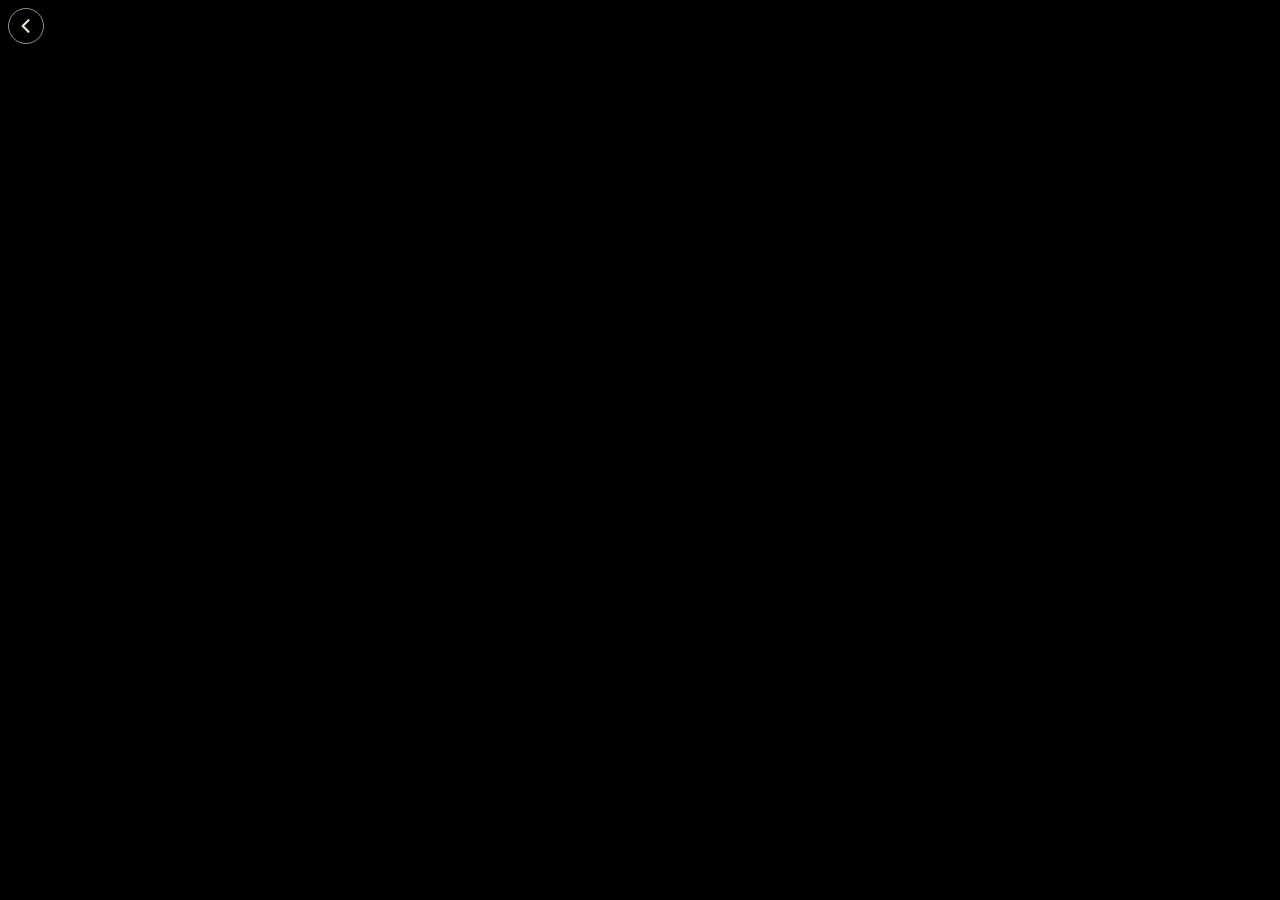
==== warfare1944/web/index.html @ 463a3971 "Move Age of War, Block Blaster, Bloxorz, Bot Arena 3, Last Stand, Warfare 1917 and Warfare 1944 over" ====
<!doctype html>
<html lang="en">
  <head>
    <meta charset="utf-8" />
    <meta name="viewport" content="width=device-width, initial-scale=1, viewport-fit=cover" />
    <title>Warfare 1944</title>
    <link rel="stylesheet" href="style.css" />
  </head>
  <body>
    <!-- The original's 800 by 500 stage, scaled to fit the window between black bars -->
    <main id="stage"></main>
    <p id="toast" role="status" hidden></p>
    <button type="button" id="back" aria-label="Back to the menu" title="Back to the menu">
      <svg viewBox="0 0 24 24" fill="none" stroke="currentColor" stroke-width="2.6" stroke-linecap="round" stroke-linejoin="round" aria-hidden="true"><path d="M15 5 L8 12 L15 19" /></svg>
    </button>
    <!-- The Watch list and the versus lobby: words and faces over the original's panel, laid on the stage by together.js -->
    <section id="together" hidden>
      <h1 id="together-title"></h1>
      <div id="together-panel">
        <div id="together-list"></div>
        <p id="together-note" hidden></p>
      </div>
    </section>
    <!-- In a battle: watchers' faces by the flag they watch from, and the versus opponent's name under theirs -->
    <div id="faces" hidden>
      <div class="group" data-side="british"></div>
      <div class="group" data-side="german"></div>
    </div>
    <!-- The hub's people button, placed on the stage by game.js -->
    <div id="people"></div>
    <!-- Shown under the stage when the phone is upright -->
    <p id="turn" hidden>Turn your phone sideways for a bigger view</p>
    <script type="module" src="game.js"></script>
  </body>
</html>
---- warfare1944/web/style.css ----
/* The original's embedded fonts, under the exact names its text fields use. CSS ignores case in a family name, so
   Flash's "DIN", "Din" and "din" are this one file */
@font-face {
  font-family: "AFBattersea";
  src: url("fonts/AFBattersea.ttf") format("truetype");
}

@font-face {
  font-family: "DIN";
  src: url("fonts/DIN.ttf") format("truetype");
}

@font-face {
  font-family: "DIN-Bold";
  src: url("fonts/DIN-Bold.ttf") format("truetype");
}

@font-face {
  font-family: "DIN-Black";
  src: url("fonts/DIN-Black.ttf") format("truetype");
}

@font-face {
  font-family: "Arno Pro";
  src: url("fonts/Arno-Pro.ttf") format("truetype");
}

@font-face {
  font-family: "Arno Pro Caption";
  src: url("fonts/Arno-Pro-Caption.ttf") format("truetype");
}

@font-face {
  font-family: "Verdana";
  src: url("fonts/Verdana.ttf") format("truetype");
}

@font-face {
  font-family: "Verdana_10pt_st";
  src: url("fonts/Verdana_10pt_st.ttf") format("truetype");
}

@font-face {
  font-family: "Courier New";
  src: url("fonts/Courier-New.ttf") format("truetype");
}

:root {
  /* The original's drab olive and its pale parchment letters */
  --olive: #8f9878;
  --letters: #e4e6d6;
  /* Room taken by Discord's buttons and the phone's notch. The hub copies Discord's sizes into this frame */
  --safe-top: var(--discord-safe-area-inset-top, env(safe-area-inset-top, 0px));
  --safe-right: var(--discord-safe-area-inset-right, env(safe-area-inset-right, 0px));
  --safe-bottom: var(--discord-safe-area-inset-bottom, env(safe-area-inset-bottom, 0px));
  --safe-left: var(--discord-safe-area-inset-left, env(safe-area-inset-left, 0px));
  /* The hub's people button and its arrival notes take the olive */
  --accent: #5d6648;
  --on-accent: #ffffff;
  color-scheme: dark;
}

[hidden] {
  display: none !important;
}

html,
body {
  height: 100%;
  margin: 0;
}

/* The original's stage color, which also makes the bars around the scaled stage */
body {
  background: #000000;
  overflow: hidden;
  user-select: none;
  -webkit-user-select: none;
  -webkit-tap-highlight-color: transparent;
}

#stage {
  position: fixed;
  top: var(--safe-top);
  right: var(--safe-right);
  bottom: var(--safe-bottom);
  left: var(--safe-left);
  display: flex;
  align-items: center;
  justify-content: center;
  /* Drags on the stage are the game's, not the page's scrolling or zooming */
  touch-action: none;
}

#stage canvas {
  display: block;
}

#toast {
  position: fixed;
  z-index: 2;
  left: 50%;
  bottom: calc(var(--safe-bottom) + 12px);
  transform: translateX(-50%);
  max-width: calc(100% - 32px);
  margin: 0;
  padding: 6px 12px;
  border: 1px solid var(--olive);
  background: rgba(0, 0, 0, 0.85);
  color: var(--letters);
  font: bold 14px "DIN-Bold", "DIN", "Arial Narrow", Arial, sans-serif;
  text-align: center;
  pointer-events: none;
}

/* Back to the hub's menu, on every screen. It sits in the black bars round the original's stage, which the page
   keeps wide enough for it */
#back {
  position: fixed;
  z-index: 3;
  top: calc(var(--safe-top) + 8px);
  left: calc(var(--safe-left) + 8px);
  width: 36px;
  height: 36px;
  padding: 7px;
  border: 1px solid var(--olive);
  border-radius: 50%;
  background: rgba(0, 0, 0, 0.6);
  color: var(--letters);
  cursor: pointer;
}

#back svg {
  display: block;
  width: 100%;
  height: 100%;
}

/* The hub's people button. The page puts it on the stage (game.js placePeople): on the HUD's plate in a battle, in the
   metal frame's top right corner on menus. It stays out of sight until it has a place; with no graphics to place it
   by it takes the screen's top right corner */
#people {
  position: fixed;
  z-index: 3;
  visibility: hidden;
  --hub-people-size: 36px;
}

#people[data-placed] {
  visibility: visible;
}

#people[data-placed="corner"] {
  top: calc(var(--safe-top) + 8px);
  right: calc(var(--safe-right) + 8px);
}

/* The hub's faces, icon and padding are fixed sizes; here they follow the button's size, so a smaller button on a small
   stage is smaller all through */
#people .hub-people-button {
  padding: 0 calc(var(--hub-people-size) * 0.22);
}

#people .hub-icon {
  width: calc(var(--hub-people-size) * 0.5);
  height: calc(var(--hub-people-size) * 0.5);
}

#people .hub-avatar.small {
  width: calc(var(--hub-people-size) * 0.62);
  height: calc(var(--hub-people-size) * 0.62);
  font-size: calc(var(--hub-people-size) * 0.3);
}

#people .hub-stack .hub-avatar + .hub-avatar {
  margin-left: calc(var(--hub-people-size) * -0.22);
}

#people[data-compact] .hub-stack {
  display: none;
}

/* The arrival notes slide out under the button; with no room under it they come out above it */
#people[data-note="up"] .hub-note {
  top: auto;
  bottom: calc(100% + 6px);
}

/* The line asking for a sideways phone, in the room under the stage while the phone is upright */
#turn {
  position: fixed;
  z-index: 1;
  left: 50%;
  transform: translateX(-50%);
  margin: 0;
  color: var(--letters);
  font: bold 16px "DIN-Bold", "DIN", "Arial Narrow", Arial, sans-serif;
  text-align: center;
  pointer-events: none;
}

:focus-visible {
  outline: 2px solid var(--letters);
  outline-offset: 2px;
}

/* The pan arrow stands in for the pointer while the field scrolls under it (cameraControl hides the mouse) */
body[data-panning] #stage canvas {
  cursor: none !important;
}

/* An order being aimed hides the mouse too; the support cursor stands in for it (showFireSupportArea) */
body[data-aiming] #stage canvas {
  cursor: none !important;
}

/* The Watch list and the versus lobby: words and faces laid over the original's panel. together.js sets the box to the
   stage's exact place on the screen and --s to the screen pixels per stage pixel. Sizes follow --s but never go below
   what a phone can read */
#together,
#faces {
  position: fixed;
  z-index: 1;
  box-sizing: border-box;
  pointer-events: none;
  --s: 1;
  --face: max(20px, calc(var(--s) * 20px));
  --words: max(11px, calc(var(--s) * 12px));
  color: var(--letters);
  font: var(--words) "AFBattersea", "Arial Narrow", Impact, sans-serif;
  unicode-bidi: isolate;
}

#together h1 {
  position: absolute;
  top: 6.4%;
  left: 0;
  width: 100%;
  margin: 0;
  color: #d3cfc0;
  font: bold max(16px, calc(var(--s) * 26px)) "AFBattersea", "Arial Narrow", Impact, sans-serif;
  letter-spacing: 0.06em;
  text-align: center;
  text-shadow: 0 0 6px #000000, 0 0 3px #000000, 0 0 12px #000000;
}

/* The panel's place matches together.js's PANEL, in stage pixels */
#together-panel {
  position: absolute;
  top: calc(var(--s) * 73px);
  left: calc(var(--s) * 76px);
  width: calc(var(--s) * 648px);
  height: calc(var(--s) * 258px);
  display: flex;
  flex-direction: column;
  box-sizing: border-box;
  padding: max(6px, calc(var(--s) * 8px));
}

#together-list {
  flex: 1;
  min-height: 0;
  display: flex;
  flex-direction: column;
  gap: max(4px, calc(var(--s) * 5px));
  overflow-y: auto;
  overscroll-behavior: contain;
  touch-action: pan-y;
  pointer-events: auto;
  scrollbar-width: thin;
  scrollbar-color: var(--olive) transparent;
}

#together-note {
  position: absolute;
  inset: 0;
  display: grid;
  place-content: center;
  margin: 0;
  padding: 0 12%;
  pointer-events: none;
  color: #959692;
  font: var(--words) "AFBattersea", "Arial Narrow", Impact, sans-serif;
  line-height: 1.4;
  text-align: center;
}

#together .row {
  flex: none;
  display: grid;
  grid-template-columns: auto minmax(0, 1fr) auto auto;
  align-items: center;
  column-gap: max(8px, calc(var(--s) * 10px));
  width: 100%;
  box-sizing: border-box;
  min-height: max(34px, calc(var(--s) * 40px));
  margin: 0;
  padding: max(4px, calc(var(--s) * 5px)) max(8px, calc(var(--s) * 10px));
  border: 1px solid rgba(143, 152, 120, 0.45);
  border-radius: 0;
  background: rgba(14, 16, 11, 0.72);
  color: inherit;
  font: inherit;
  text-align: left;
  cursor: pointer;
}

#together .row:hover,
#together .row:focus-visible {
  border-color: var(--letters);
  background: rgba(40, 46, 30, 0.8);
}

#together .row.waiting {
  cursor: default;
  border-color: var(--olive);
}

#together .row.waiting:hover {
  background: rgba(14, 16, 11, 0.72);
  border-color: var(--olive);
}

#together .text {
  display: flex;
  flex-direction: column;
  min-width: 0;
}

#together .title {
  overflow: hidden;
  color: #d3cfc0;
  font: bold var(--words) "AFBattersea", "Arial Narrow", Impact, sans-serif;
  letter-spacing: 0.03em;
  text-overflow: ellipsis;
  white-space: nowrap;
}

#together .line {
  overflow: hidden;
  color: #959692;
  letter-spacing: 0.02em;
  text-overflow: ellipsis;
  white-space: nowrap;
}

#together .act {
  color: #a29a7b;
  font: bold var(--words) "AFBattersea", "Arial Narrow", Impact, sans-serif;
  letter-spacing: 0.1em;
  text-transform: uppercase;
}

/* A row of faces: up to four, then the count of the rest */
#together .faces,
#faces .group {
  display: flex;
  align-items: center;
  gap: 3px;
}

#together .faces:empty {
  display: none;
}

#together .face,
#faces .face {
  flex: none;
  display: grid;
  place-items: center;
  box-sizing: border-box;
  width: var(--face);
  height: var(--face);
  padding: 0;
  overflow: hidden;
  border: 1.5px solid var(--olive);
  border-radius: 50%;
  background: #2b3320;
  color: #ffffff;
  font: bold calc(var(--face) * 0.5) "DIN-Bold", Arial, sans-serif;
  unicode-bidi: isolate;
}

#together .face img,
#faces .face img {
  width: 100%;
  height: 100%;
  object-fit: cover;
}

#together .face.away,
#faces .face.away {
  opacity: 0.45;
  filter: grayscale(0.6);
}

#together .more,
#faces .more {
  flex: none;
  color: var(--letters);
  font: bold var(--words) "DIN-Bold", Arial, sans-serif;
  text-shadow: 0 0 3px #000000;
  white-space: nowrap;
}

/* The slot after a row's faces, which a phone's width can't spare */
@media (max-width: 520px) {
  #together .act {
    display: none;
  }

  #together .row {
    grid-template-columns: auto minmax(0, 1fr) auto;
  }
}

/* In a battle: each flag's corner of the stage. Faces sit under the flag they watch from; the versus opponent's name
   sits under theirs. Nothing here takes a press except a face, which says whose it is */
#faces .group {
  position: absolute;
  top: calc(var(--s) * 33px);
  max-width: 30%;
}

#faces .group[data-side="british"] {
  left: calc(var(--s) * 4px);
}

#faces .group[data-side="german"] {
  right: calc(var(--s) * 4px);
  flex-direction: row-reverse;
}

#faces .group:empty {
  display: none;
}

#faces .face {
  pointer-events: auto;
  cursor: pointer;
}

#faces .tag {
  overflow: hidden;
  padding: 1px 6px;
  background: rgba(0, 0, 0, 0.6);
  color: var(--letters);
  font: bold max(10px, calc(var(--s) * 11px)) "DIN-Bold", "DIN", Arial, sans-serif;
  letter-spacing: 0.04em;
  text-overflow: ellipsis;
  text-transform: uppercase;
  white-space: nowrap;
}
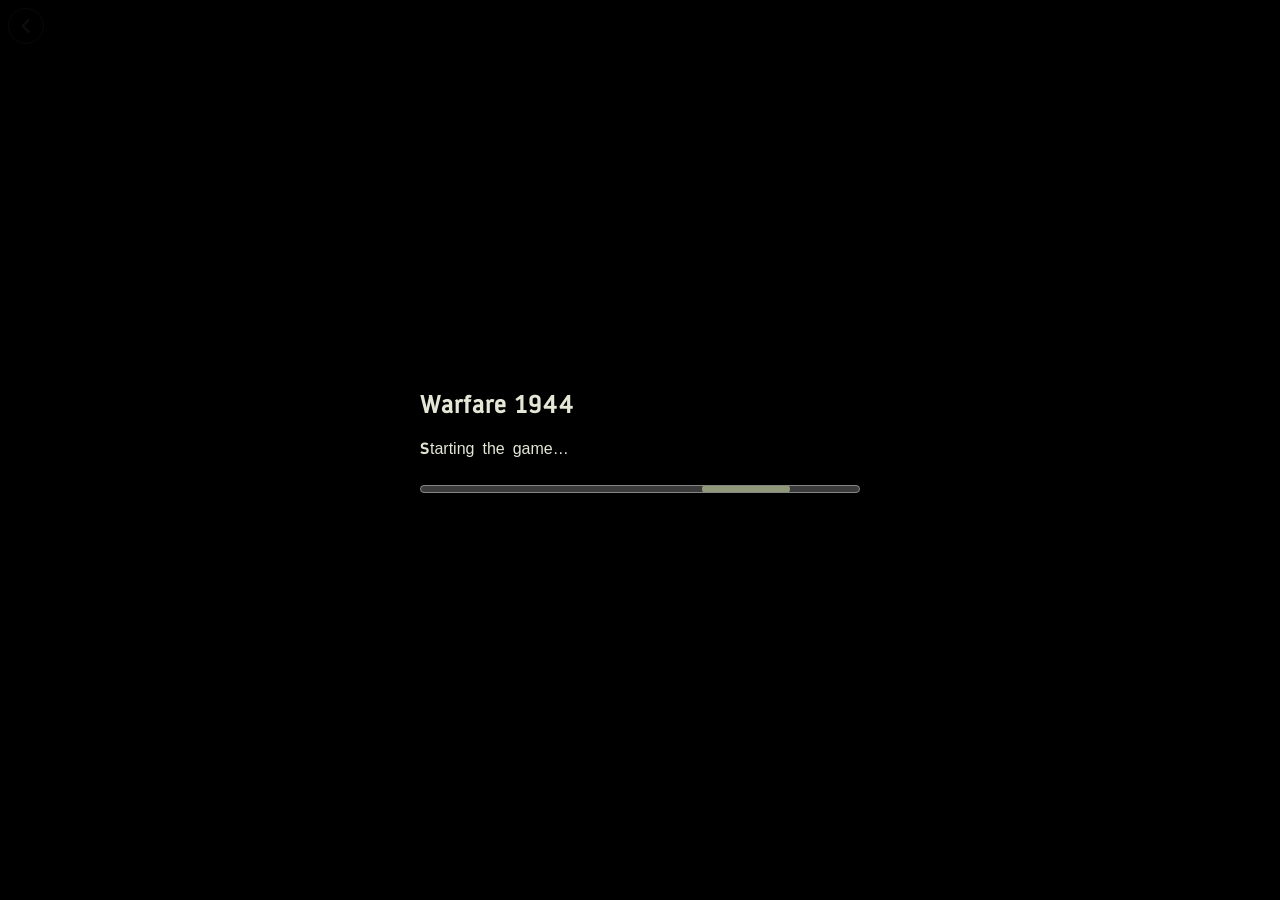
==== commit 19bdfbf3: "Improve Warfare 1944 phone loading, controls and recovery" ====
--- a/warfare1944/web/index.html
+++ b/warfare1944/web/index.html
@@ -30,6 +30,56 @@
     <div id="people"></div>
     <!-- Shown under the stage when the phone is upright -->
     <p id="turn" hidden>Turn your phone sideways for a bigger view</p>
+    <section id="mobile-controls" aria-label="Battle controls" hidden>
+      <div class="mobile-header">
+        <div class="mobile-counts"><strong id="mobile-resources">0 RP</strong><span id="mobile-clock">00:00</span></div>
+        <button type="button" id="mobile-upgrades">Upgrades</button>
+        <button type="button" id="mobile-players">Players</button>
+        <button type="button" id="mobile-menu">Menu</button>
+      </div>
+      <div id="mobile-units" class="mobile-strip" aria-label="Deploy units"></div>
+      <div id="mobile-lanes" class="mobile-strip" aria-label="Choose deployment lane" hidden></div>
+      <div id="mobile-orders" class="mobile-strip" aria-label="Squad orders" hidden></div>
+      <div class="mobile-detail">
+        <select id="mobile-squads" aria-label="Select your squad"><option value="">Select squad</option></select>
+        <p id="mobile-instruction"></p>
+        <button type="button" id="mobile-deploy" hidden>Deploy</button>
+        <button type="button" id="mobile-cancel" hidden>Cancel</button>
+      </div>
+    </section>
+    <details id="campaign-files" hidden>
+      <summary>Campaign saves</summary>
+      <div class="campaign-file-panel">
+        <div class="campaign-file-actions">
+          <button type="button" id="campaign-export" disabled>Export campaign</button>
+          <button type="button" id="campaign-import" disabled>Import campaign</button>
+        </div>
+        <input type="file" id="campaign-file" accept=".json,application/json" hidden />
+        <p id="campaign-import-hint"></p>
+        <p id="campaign-file-note" role="status"></p>
+      </div>
+    </details>
+    <section id="loading" class="recovery-cover" aria-label="Loading game" aria-busy="true">
+      <div class="recovery-panel">
+        <h1>Warfare 1944</h1>
+        <p id="loading-line" role="status">Starting the game…</p>
+        <progress id="loading-progress" aria-label="Artwork loaded"></progress>
+        <div class="recovery-actions">
+          <button type="button" id="loading-retry" hidden>Retry download</button>
+          <button type="button" id="loading-reload" hidden>Reload game</button>
+        </div>
+      </div>
+    </section>
+    <section id="recovery" class="recovery-cover" role="dialog" aria-modal="true" aria-labelledby="recovery-title" aria-describedby="recovery-line" hidden>
+      <div class="recovery-panel">
+        <h1 id="recovery-title"></h1>
+        <p id="recovery-line"></p>
+        <div class="recovery-actions">
+          <button type="button" id="recovery-primary">Retry</button>
+          <button type="button" id="recovery-menu">Return to menu</button>
+        </div>
+      </div>
+    </section>
     <script type="module" src="game.js"></script>
   </body>
 </html>
--- a/warfare1944/web/style.css
+++ b/warfare1944/web/style.css
@@ -57,6 +57,7 @@
   /* The hub's people button and its arrival notes take the olive */
   --accent: #5d6648;
   --on-accent: #ffffff;
+  --controls-height: 0px;
   color-scheme: dark;
 }
 
@@ -83,7 +84,7 @@
   position: fixed;
   top: var(--safe-top);
   right: var(--safe-right);
-  bottom: var(--safe-bottom);
+  bottom: calc(var(--safe-bottom) + var(--controls-height));
   left: var(--safe-left);
   display: flex;
   align-items: center;
@@ -100,7 +101,7 @@
   position: fixed;
   z-index: 2;
   left: 50%;
-  bottom: calc(var(--safe-bottom) + 12px);
+  bottom: calc(var(--safe-bottom) + var(--controls-height) + 12px);
   transform: translateX(-50%);
   max-width: calc(100% - 32px);
   margin: 0;
@@ -451,3 +452,139 @@
   text-transform: uppercase;
   white-space: nowrap;
 }
+
+/* Touch controls retain the original olive metal/parchment palette and fonts.
+   The dock replaces only the small canvas controls; the field and its top bars
+   retain their original coordinates. */
+#mobile-controls {
+  position: fixed;
+  z-index: 4;
+  bottom: var(--safe-bottom);
+  left: var(--safe-left);
+  right: var(--safe-right);
+  box-sizing: border-box;
+  padding: 4px 8px;
+  border-top: 1px solid var(--olive);
+  background: #1d241b;
+  color: var(--letters);
+  font: 16px "DIN", "Arial Narrow", Arial, sans-serif;
+}
+
+#mobile-controls button,
+#mobile-controls select,
+.recovery-actions button,
+.campaign-file-actions button,
+#campaign-files summary {
+  box-sizing: border-box;
+  min-height: 44px;
+  padding: 8px 12px;
+  border: 1px solid var(--olive);
+  border-radius: 3px;
+  background: #2b3320;
+  color: var(--letters);
+  font: inherit;
+  line-height: 1.15;
+  cursor: pointer;
+  touch-action: manipulation;
+}
+
+#mobile-controls button:disabled,
+#mobile-controls select:disabled,
+.campaign-file-actions button:disabled {
+  opacity: 0.5;
+  cursor: default;
+}
+
+#mobile-controls button:not(:disabled):active,
+#mobile-controls button[aria-pressed="true"] {
+  background: #4c5838;
+}
+
+.mobile-header,
+.mobile-detail,
+.mobile-strip,
+.campaign-file-actions,
+.recovery-actions {
+  display: flex;
+  align-items: center;
+  gap: 6px;
+}
+
+.mobile-header { margin-bottom: 4px; }
+.mobile-counts { flex: 1; min-width: 0; display: flex; flex-direction: column; }
+.mobile-counts strong { font-variant-numeric: tabular-nums; }
+.mobile-counts span { font-size: 14px; font-variant-numeric: tabular-nums; }
+#mobile-controls .mobile-header button { padding-inline: 9px; }
+.mobile-strip {
+  box-sizing: border-box;
+  min-height: 54px;
+  overflow-x: auto;
+  overscroll-behavior: contain;
+  touch-action: pan-x;
+  scrollbar-width: thin;
+  scrollbar-color: var(--olive) #1d241b;
+  padding-bottom: 4px;
+}
+.mobile-strip button { flex: 0 0 auto; min-width: 96px; white-space: pre-line; }
+#mobile-lanes button { flex: 1; }
+.mobile-detail { min-height: 44px; }
+.mobile-detail select { width: 140px; min-width: 0; flex: 0 1 140px; }
+.mobile-detail p { flex: 1; min-width: 0; margin: 0; font-size: 14px; line-height: 1.25; overflow-wrap: anywhere; }
+body[data-mobile-battle] #people { visibility: hidden; }
+
+#campaign-files {
+  position: fixed;
+  z-index: 5;
+  bottom: calc(var(--safe-bottom) + 4px);
+  left: calc(var(--safe-left) + 8px);
+  width: min(400px, calc(100% - var(--safe-left) - var(--safe-right) - 16px));
+  color: var(--letters);
+  font: 16px "DIN", "Arial Narrow", Arial, sans-serif;
+}
+#campaign-files summary { width: max-content; }
+.campaign-file-panel {
+  position: absolute;
+  bottom: calc(100% + 4px);
+  width: 100%;
+  box-sizing: border-box;
+  padding: 12px;
+  border: 1px solid var(--olive);
+  background: #1d241b;
+}
+.campaign-file-actions button { flex: 1; }
+.campaign-file-panel p { font-size: 14px; line-height: 1.4; margin: 10px 0 0; }
+.campaign-file-panel p:empty { display: none; }
+
+.recovery-cover {
+  position: fixed;
+  z-index: 10;
+  inset: 0;
+  display: grid;
+  place-items: center;
+  padding: max(16px, var(--safe-top)) max(16px, var(--safe-right)) max(16px, var(--safe-bottom)) max(16px, var(--safe-left));
+  box-sizing: border-box;
+  background: rgba(0, 0, 0, 0.94);
+  overflow-y: auto;
+  touch-action: pan-y;
+  color: var(--letters);
+  font: 16px "DIN", "Arial Narrow", Arial, sans-serif;
+}
+#recovery { z-index: 11; }
+.recovery-panel { width: min(100%, 440px); }
+.recovery-panel h1 { margin: 0 0 16px; font: 28px "AFBattersea", "DIN-Bold", sans-serif; }
+.recovery-panel p { line-height: 1.5; margin: 0 0 20px; }
+.recovery-panel progress { display: block; width: 100%; height: 16px; margin-bottom: 16px; accent-color: var(--olive); }
+.recovery-actions { flex-wrap: wrap; }
+.recovery-actions button:first-child { background: #4c5838; }
+
+@media (orientation: landscape) and (max-height: 600px) {
+  #mobile-controls {
+    display: grid;
+    grid-template-columns: auto minmax(0, 1fr);
+    column-gap: 8px;
+  }
+  .mobile-header { grid-column: 1; grid-row: 1; margin-bottom: 0; }
+  .mobile-counts { min-width: 60px; }
+  .mobile-strip { grid-column: 2; grid-row: 1; }
+  .mobile-detail { grid-column: 1 / -1; grid-row: 2; }
+}
